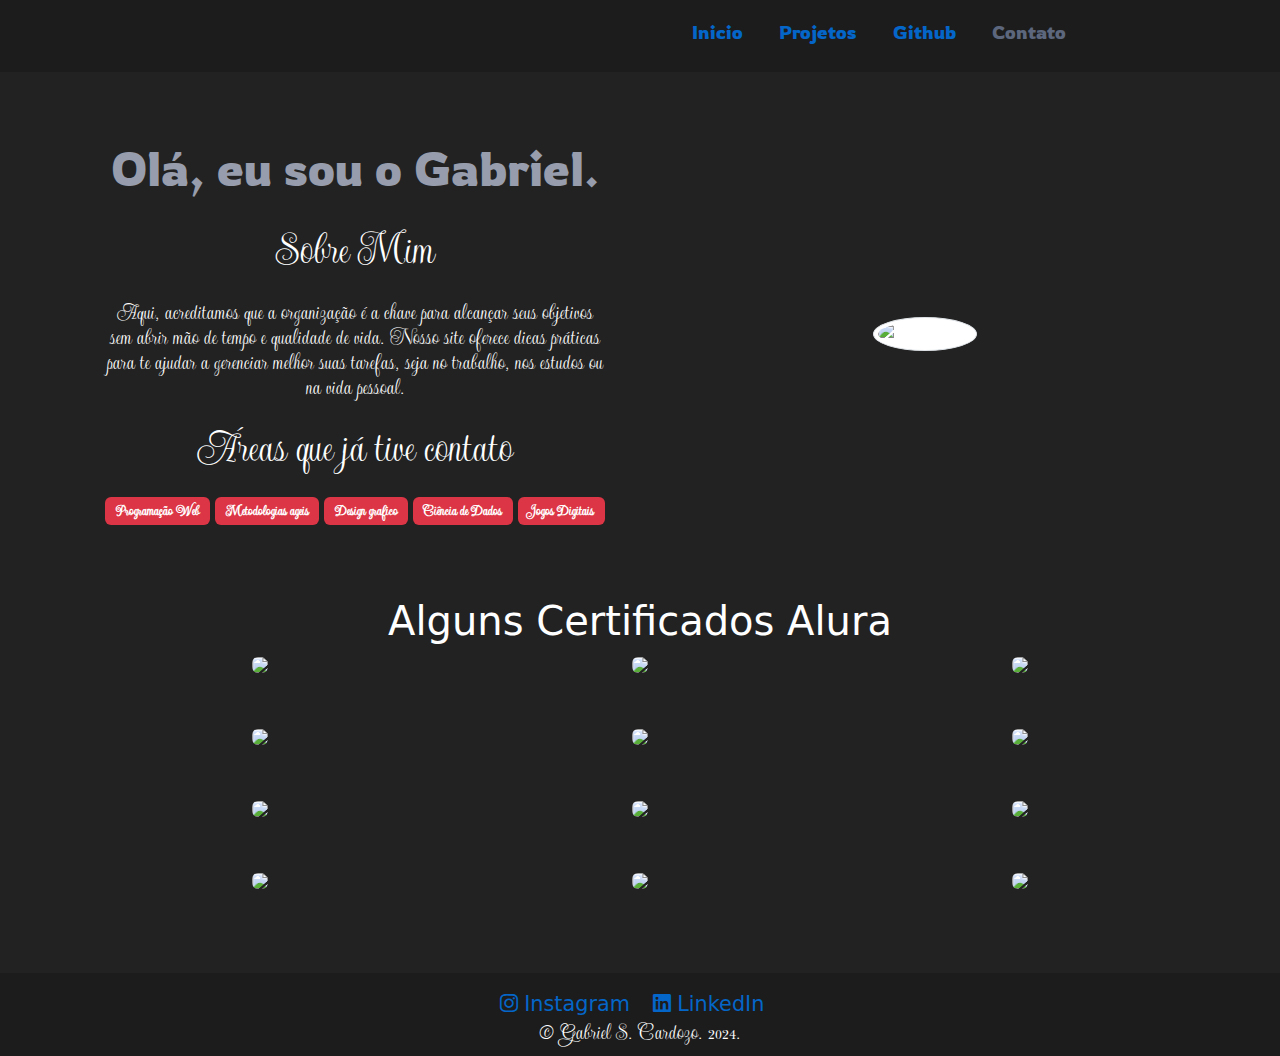
==== index.html @ 4b506361 "Add files via upload" ====
<!DOCTYPE html>
<html lang="pt-br">
<head>
    <meta charset="UTF-8">
    <meta name="viewport" content="width=device-width, initial-scale=1.0">
    <title>Portfolio</title>
    <link href="https://cdn.jsdelivr.net/npm/bootstrap@5.3.3/dist/css/bootstrap.min.css" rel="stylesheet" integrity="sha384-QWTKZyjpPEjISv5WaRU9OFeRpok6YctnYmDr5pNlyT2bRjXh0JMhjY6hW+ALEwIH" crossorigin="anonymous">
    <link rel="stylesheet" href="https://cdnjs.cloudflare.com/ajax/libs/font-awesome/6.6.0/css/all.min.css"> 
    <link rel="stylesheet" href="assets/style/index.css">
</head>
<body>
    <header>
        <div class="cabecalho-logo">
            <img class="rounded-circle logo" src="assets/img/1.png" alt="">
        </div>
        <div>
            <ul>
                <a href="index.html" class="btn-card"><li>Inicio</li></a>
                <a href="Projetos.html" class="btn-card"><li>Projetos</li></a>
                <a href="https://github.com/GabzinhoHD" class="btn-card"><li>Github</li><a>
                <a href="https://www.linkedin.com/in/gabriel-santos-cardozo-6492bb312/" class="contato btn-card"><li>Contato</li></a>
            </ul>
        </div>
    </header>

    <main class="container mt-5">
        <div class="row align-items-center">
            <aside class="col-lg-6 mb-4">
                <h2><span>Olá, eu sou o Gabriel.</span></h2>
                <h2>Sobre Mim</h2>
                <p class="descricao">
                    Aqui, acreditamos que a organização é a chave para alcançar seus objetivos sem abrir mão de tempo e qualidade de vida. Nosso site oferece dicas práticas para te ajudar a gerenciar melhor suas tarefas, seja no trabalho, nos estudos ou na vida pessoal.
                </p>
                <h2>Áreas que já tive contato</h2>
                <div>
                    <p class="badge text-bg-danger">Programação Web</p>
                    <p class="badge text-bg-danger">Metodologias ageis</p>
                    <p class="badge text-bg-danger">Design grafico</p>
                    <p class="badge text-bg-danger">Ciência de Dados</p>
                    <p class="badge text-bg-danger">Jogos Digitais</p>
                </div>
            </aside>

            <article class="col-lg-6">
                <img class="img-thumbnail rounded-circle w-50" src="assets/img/Eu.png" alt="Ilustração" class="img-fluid rounded">
            </article>
        </div>
        <div class="align-items-center mt-5">
            <h1>Alguns Certificados Alura</h1>
            <div class="row justify-content-around">
                <article class="col-lg-4 mb-5">
                    <img src="assets/certificado/acessibilidade certificado-1.png" class="img-fluid rounded">
                </article>
                <article class="col-lg-4 mb-5">
                    <img src="assets/certificado/design certificado-1.png" class="img-fluid rounded">
                </article>
                <article class="col-lg-4 mb-5">
                    <img src="assets/certificado/design visual certificado-1.png" class="img-fluid rounded">
                </article>
                <article class="col-lg-4 mb-5">
                    <img src="assets/certificado/empreendedorismo certificado-1.png" class="img-fluid rounded">
                </article>
                <article class="col-lg-4 mb-5">
                    <img src="assets/certificado/marketing certificado-1.png" class="img-fluid rounded">
                </article>
                <article class="col-lg-4 mb-5">
                    <img src="assets/certificado/propriedade intelectual certificado-1.png" class="img-fluid rounded">
                </article>
                <article class="col-lg-4 mb-5">
                    <img src="assets/certificado/python certificado-1.png" class="img-fluid rounded">
                </article>
                <article class="col-lg-4 mb-5">
                    <img src="assets/certificado/python objeto certificado-1.png" class="img-fluid rounded">
                </article>
                <article class="col-lg-4 mb-5">
                    <img src="assets/certificado/react native certificado-1.png" class="img-fluid rounded">
                </article>
                <article class="col-lg-4 mb-5">
                    <img src="assets/certificado/scrum certificado-1.png" class="img-fluid rounded">
                </article>
                <article class="col-lg-4 mb-5">
                    <img src="assets/certificado/tipografia certificado-1.png" class="img-fluid rounded">
                </article>
                <article class="col-lg-4 mb-5">
                    <img src="assets/certificado/ux certificado-1.png" class="img-fluid rounded">
                </article>
            </div>
        </div>
    </main>

    <footer>
        <div>
            <a href="https://www.instagram.com/gabz.sant/" class="footer-link me-3"><i class="fa-brands fa-instagram"></i> Instagram</a>
            <a href="https://www.linkedin.com/in/gabriel-santos-cardozo-6492bb312/" class="footer-link"><i class="fa-brands fa-linkedin"></i> LinkedIn</a>
        </div>
        <p>&copy; Gabriel S. Cardozo. 2024.</p>
    </footer>
</body>
</html>
---- assets/style/index.css ----
@import url('https://fonts.googleapis.com/css2?family=Afacad+Flux:wght@100..1000&family=Rowdies:wght@300;400;700&family=Updock&display=swap');

*{
    padding: 0;
    margin: 0;
    box-sizing: border-box;
}

:root{
    --true-blue: #0466c8ff;
    --sapphire: #0353a4ff;
    --yale-blue: #023e7dff;
    --oxford-blue: #002855ff;
    --oxford-blue-2: #001845ff;
    --oxford-blue-3: #001233ff;
    --delft-blue: #33415cff;
    --paynes-gray: #5c677dff;
    --slate-gray: #7d8597ff;
    --cool-gray: #979dacff;
    --preto: #1C1C1C;
    --branco: #fff;
    --cinza-fosco: #222222;
    --fonte-titulo: "Updock", cursive;
    --fonte-titulo-2: "Rowdies", sans-serif;
    --fonte-texto: "Afacad Flux", sans-serif;
}

/* header */
header{
    box-sizing: border-box;
    display: flex;
    flex-direction: row;
    align-items: center;
    justify-content: space-around;
    background-color: var(--preto);
    padding: 0.5em;
    font-family: var(--fonte-titulo-2)
    
}

.cabecalho-logo{
    display: flex;
    align-items: center;
}

.logo{
    width: 12%;
}

li {
    display: inline-block;
    margin-top: 10px;
    margin-left: 2rem;
    font-size: 1.2rem;
}

a {
    color: var(--true-blue);
}

a :hover{
    color: var(--oxford-blue);
    transition: 0.1s ;
}

/* Footer*/
footer{
    display: flex;
    flex-direction: column;
    align-items: center;
    justify-content: center;
    text-decoration: none;
    padding-top: 15px;
    padding-bottom: 10px;
    margin-top: 15px;
    background-color: var(--preto);
    color: var(--branco);
    width: 100%;
    height: 5.2rem;
    margin-top: 2rem;
    font-size: 1.3rem;
    bottom: 0;
}

.footer-link {
    text-decoration: none;
    color: var(--true-blue);
    margin-right: 1rem;
}

.footer-link:hover {
    color: var(--oxford-blue);
}

/* body*/
body {
    background: url('../img/2.png') center / cover no-repeat;
    text-align: center;
    background-color: var(--cinza-fosco);
    color: var(--branco);
    margin: 0 auto;
    overflow-x: hidden;
};

.container{

        display: flex;
        flex-direction: row;
        margin: 50px;
        justify-content: space-around;
        margin-top: 85px;
        width: 100%; 
        padding: 0 10%;
    
}

span {
    color: var(--cool-gray);
    font-size: 3rem;
    font-family: var(--fonte-titulo-2);
    margin-bottom: 20px;
}

h2 {
    font-size: 3rem;
    color: var(--branco);
    font-family: var(--fonte-titulo);
    margin: 20px;
}


p {
    line-height: 25px;
    max-width: 500px;
    font-family: var(--fonte-texto);
    margin-left: 30px;
    margin-top: 10px;
    display: flex;
    flex-direction: column;
    justify-content: center;
    align-items: center;
    margin: 0 auto;
    font-size: 1.5rem;
    font-family: var(--fonte-titulo);
}

.badge {
    font-size: 1em;
}

.contato {
    color: var(--paynes-gray);
    font-size: 1.4rem;
}
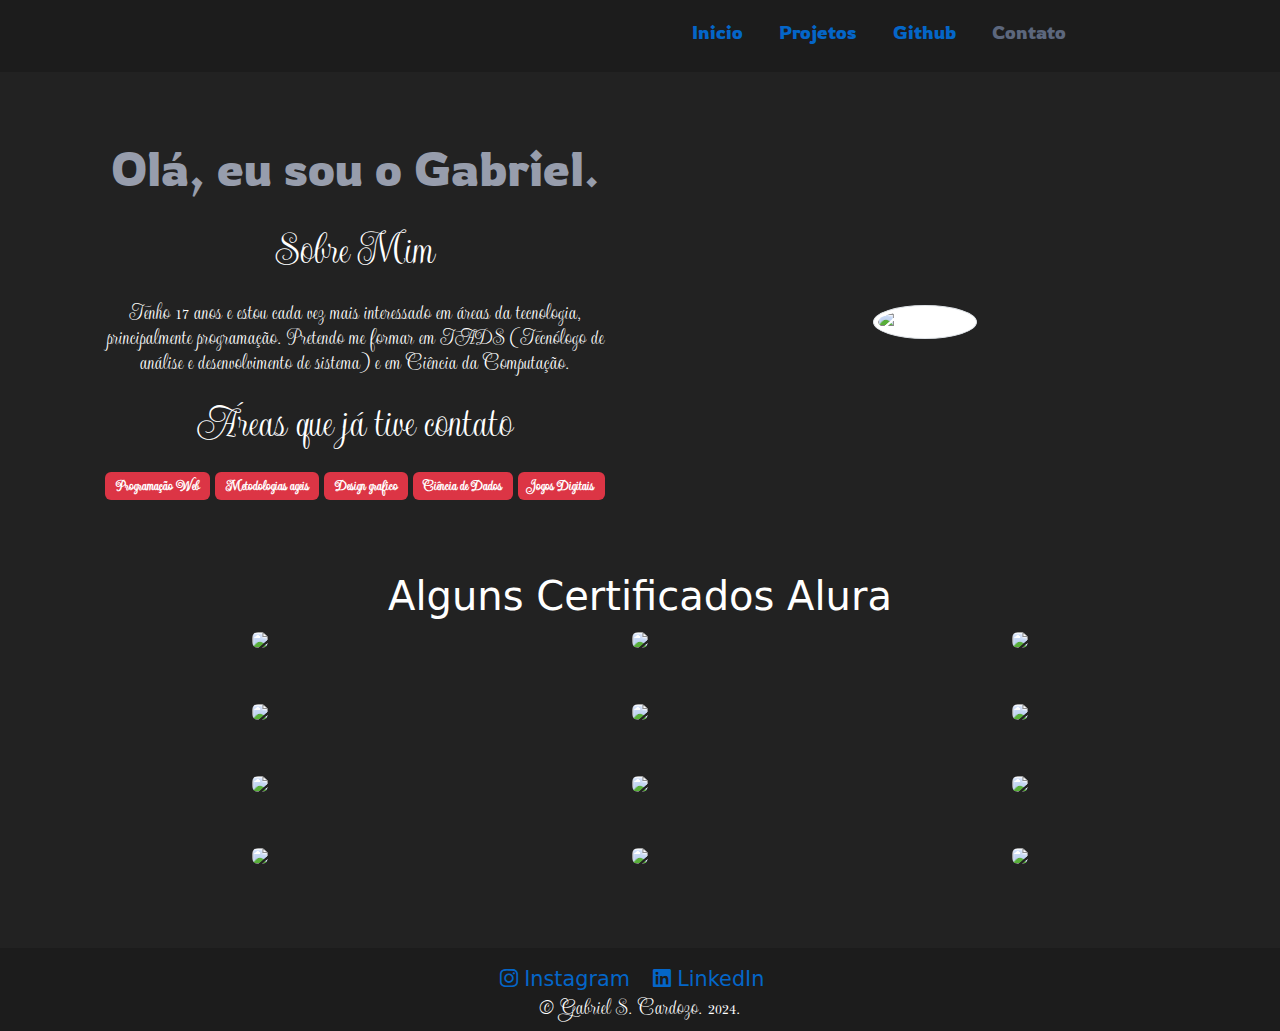
==== commit 4674baf4: "Update index.html" ====
--- a/index.html
+++ b/index.html
@@ -29,7 +29,7 @@
                 <h2><span>Olá, eu sou o Gabriel.</span></h2>
                 <h2>Sobre Mim</h2>
                 <p class="descricao">
-                    Aqui, acreditamos que a organização é a chave para alcançar seus objetivos sem abrir mão de tempo e qualidade de vida. Nosso site oferece dicas práticas para te ajudar a gerenciar melhor suas tarefas, seja no trabalho, nos estudos ou na vida pessoal.
+                   Tenho 17 anos e estou cada vez mais interessado em áreas da tecnologia, principalmente programação. Pretendo me formar em TADS (Tecnólogo de análise e desenvolvimento de sistema) e em Ciência da Computação.
                 </p>
                 <h2>Áreas que já tive contato</h2>
                 <div>
@@ -96,4 +96,4 @@
         <p>&copy; Gabriel S. Cardozo. 2024.</p>
     </footer>
 </body>
-</html>+</html>
